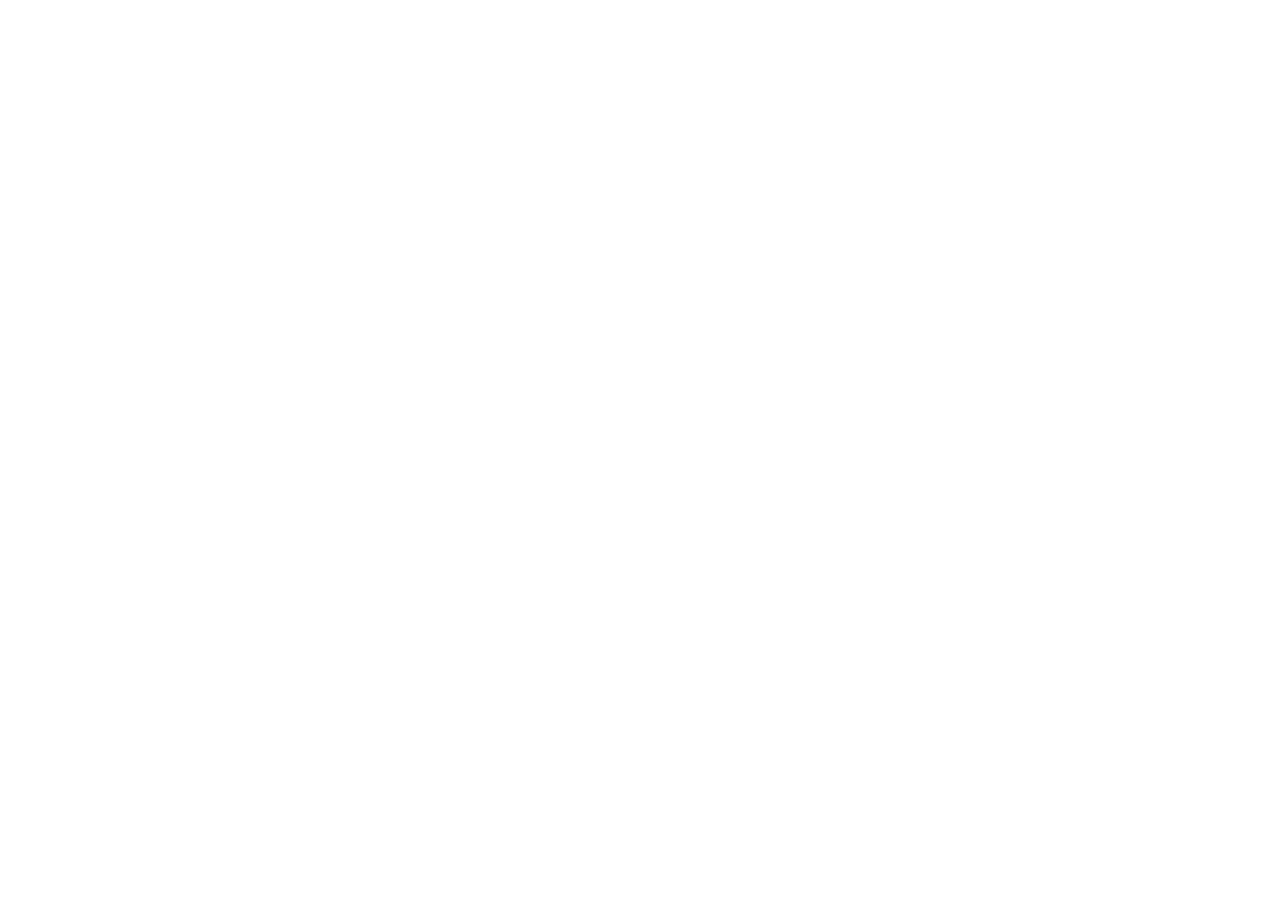
==== Front/blog/index.html @ 98730522 "finalmente" ====
<!DOCTYPE html>
<html lang="en">
  <head>
    <meta charset="UTF-8" />
    <meta name="viewport" content="width=device-width, initial-scale=1.0" />
    <title>Blog</title>
  </head>
  <body></body>
</html>
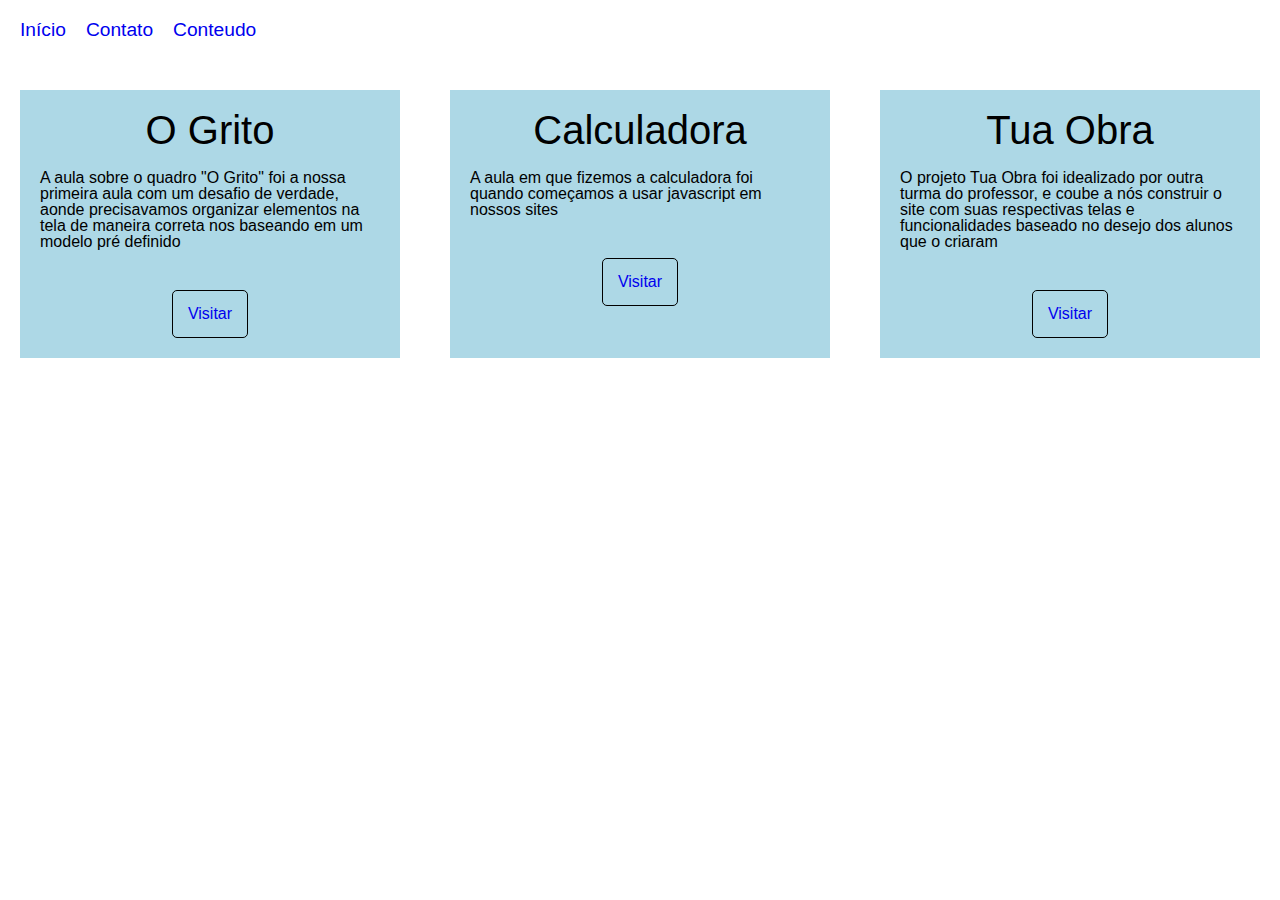
==== commit 0df4b524: "commit com atualizacoes finais da cadeira" ====
--- a/Front/blog/index.html
+++ b/Front/blog/index.html
@@ -1,9 +1,73 @@
 <!DOCTYPE html>
 <html lang="en">
-  <head>
-    <meta charset="UTF-8" />
-    <meta name="viewport" content="width=device-width, initial-scale=1.0" />
-    <title>Blog</title>
-  </head>
-  <body></body>
-</html>
+
+<head>
+  <meta charset="UTF-8" />
+  <meta name="viewport" content="width=device-width, initial-scale=1.0" />
+  <link rel="stylesheet" href="./css/reset.css" />
+  <link rel="stylesheet" href="./css/index.css" />
+  <title>Blog</title>
+</head>
+
+<body>
+  <header class="container">
+    <nav class="menu-opcoes">
+      <ul>
+        <li>
+          <a class="menu-item" href="../index.html" target="_blank">Início</a>
+        </li>
+        <li>
+          <a class="menu-item" href="../contato/index.html" target="_blank">Contato</a>
+        </li>
+        <li>
+          <a class="menu-item" href="../conteudo/index.html" target="_blank">Conteudo</a>
+        </li>
+      </ul>
+    </nav>
+  </header>
+  <main>
+    <div class="card">
+      <div class="cardTitle">
+        <p class="title">O Grito</p>
+      </div>
+      <div class="cardDescription">
+        <p class="description">
+          A aula sobre o quadro "O Grito" foi a nossa primeira aula com um desafio de verdade, aonde precisavamos
+          organizar elementos na tela de maneira correta nos baseando em um modelo pré definido
+        </p>
+      </div>
+      <div class="cardLink">
+        <a class="link" href="../aulas/aula04/index.html" target="_blank">Visitar</a>
+      </div>
+    </div>
+    <div class="card">
+      <div class="cardTitle">
+        <p class="title">Calculadora</p>
+      </div>
+      <div class="cardDescription">
+        <p class="description">
+          A aula em que fizemos a calculadora foi quando começamos a usar javascript em nossos sites
+        </p>
+      </div>
+      <div class="cardLink">
+        <a class="link" href="../aulas/aula13/index.html" target="_blank">Visitar</a>
+      </div>
+    </div>
+    <div class="card">
+      <div class="cardTitle">
+        <p class="title">Tua Obra</p>
+      </div>
+      <div class="cardDescription">
+        <p class="description">
+          O projeto Tua Obra foi idealizado por outra turma do professor, e coube a nós construir o site com suas
+          respectivas telas e funcionalidades baseado no desejo dos alunos que o criaram
+        </p>
+      </div>
+      <div class="cardLink">
+        <a class="link" href="../aulas/aula18/screens/index.html" target="_blank">Visitar</a>
+      </div>
+    </div>
+  </main>
+</body>
+
+</html>--- a/Front/blog/css/index.css
+++ b/Front/blog/css/index.css
@@ -0,0 +1,69 @@
+.menu-opcoes{
+    height: 50px;
+    padding: 20px;
+}
+
+ul{
+    width: 100%;
+    display: flex;
+    gap: 20px;
+}
+
+.menu-item{
+    font-size: larger;
+    text-decoration: none;
+    font-family: sans-serif;
+}
+
+main {
+    display: flex;
+    padding-left: 20px;
+    padding-right: 20px;
+    gap: 50px;
+}
+
+.card{
+    display: flex;
+    flex-direction: column;
+    width: 100%;
+    background-color: lightblue;
+}
+
+.cardTitle{
+    display: flex;
+    align-items: center;
+    justify-content: center;
+}
+
+.title{
+    font-size: 40px;
+    font-family: sans-serif;
+    padding-top: 20px;
+}
+
+.cardDescription{
+    display: flex;
+    align-items: center;
+    justify-content: center;
+    padding: 20px;
+}
+
+.description{
+    font-size: medium;
+    font-family: sans-serif;
+}
+
+.cardLink{
+    display: flex;
+    align-items: center;
+    justify-content: center;
+    padding: 20px;
+}
+
+.link{
+    padding: 15px;
+    text-decoration: none;
+    font-family: sans-serif;
+    border: 1px solid black;
+    border-radius: 5px;
+}